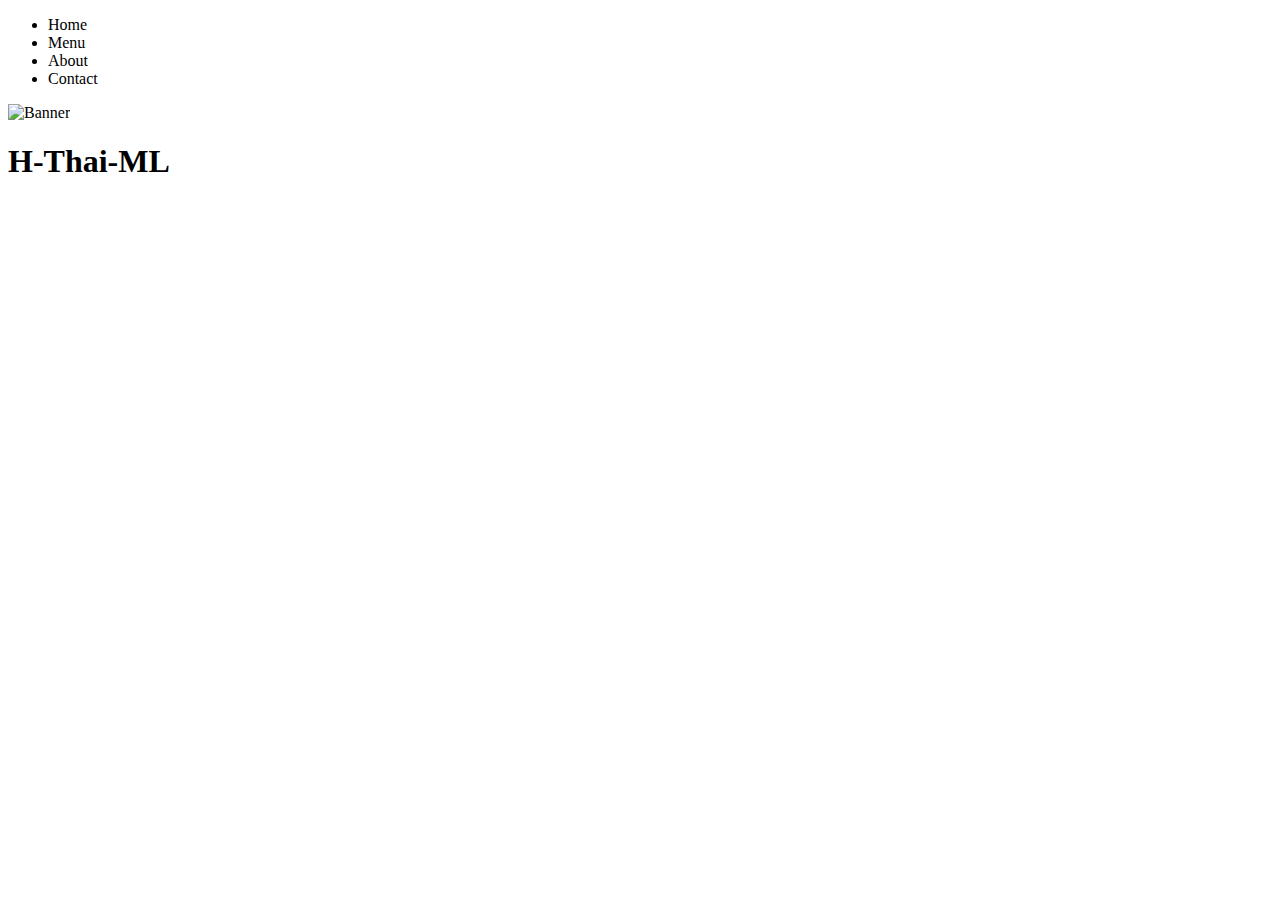
==== index.html @ 3ca65edf "completed Menubar and Banner img" ====
<!DOCTYPE html>
<html lang="en">
<head>
    <meta charset="UTF-8">
    <meta name="viewport" content="width=device-width, initial-scale=1.0">
    <title>H-Thai-ML</title>
    <link rel="stylesheet" href="assets/css/style.css" type="text/css">
</head>
<body>
    <!-- HOME PAGE -->
    <nav>
        <ul>
            <li <a href="index.html">Home</a></li>
            <li <a href="menu.html">Menu</a></li>
            <li <a href="about.html">About</a></li>
            <li <a href="contact.html">Contact</a></li>
        </ul>
    </nav><!-- TODO: Navbar here -->
    <element>
        <img id="banner" src=".\assets\images\banner.png"
            alt="Banner">
        </element><!-- TODO: Banner Image here-->
    <main>
        <h1>H-Thai-ML</h1>
        <!-- TODO: Home page code here-->
    </main>
</body>
</html>
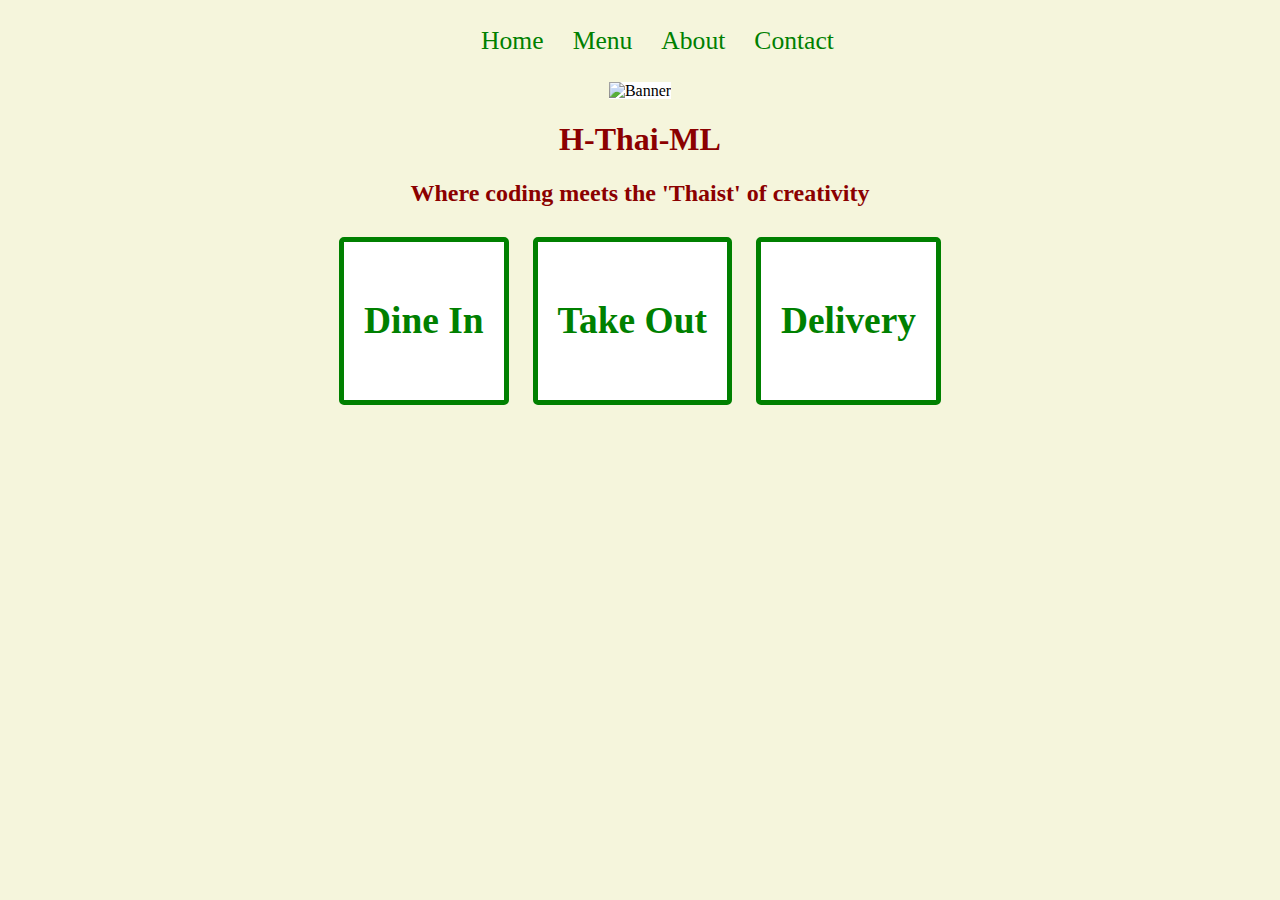
==== commit 56d1f76a: "small updates" ====
--- a/index.html
+++ b/index.html
@@ -10,18 +10,28 @@
     <!-- HOME PAGE -->
     <nav>
         <ul>
-            <li <a href="index.html">Home</a></li>
-            <li <a href="menu.html">Menu</a></li>
-            <li <a href="about.html">About</a></li>
-            <li <a href="contact.html">Contact</a></li>
+            <li> <a href="index.html">Home</a></li>
+            <li> <a href="menu.html">Menu</a></li>
+            <li> <a href="about.html">About</a></li>
+            <li> <a href="contact.html">Contact</a></li>
         </ul>
     </nav><!-- TODO: Navbar here -->
-    <element>
-        <img id="banner" src=".\assets\images\banner.png"
+    <element id="banner">
+        <img src=".\assets\images\banner.png"
             alt="Banner">
         </element><!-- TODO: Banner Image here-->
     <main>
         <h1>H-Thai-ML</h1>
+         <h2>Where coding meets the 'Thaist' of creativity</h2>
+         <serv class="service">
+            <h3>Dine In</h3>
+        </serv>
+        <serv class="service">
+            <h3>Take Out</h3>
+        </serv>
+        <serv class="service">
+            <h3>Delivery</h3>
+        </serv>
         <!-- TODO: Home page code here-->
     </main>
 </body>
--- a/assets/css/style.css
+++ b/assets/css/style.css
@@ -0,0 +1,88 @@
+html,
+body {
+    margin: 0;
+    padding: 0;
+    background-color: beige;
+    text-align: center;
+}
+
+h1,
+h2 {
+    color: darkred;
+}
+
+h3, 
+p,
+li {
+    color: green;
+}
+
+img {
+    width: 100%;
+    height: auto;
+    max-width: 100%;
+}
+
+main {
+    margin: 0 20%;
+}
+
+nav {
+    background-color: beige;
+    padding: 10px;
+    width: 100%;
+}
+
+nav ul {
+    list-style-type: none;
+    text-align: center;
+}
+
+nav li {
+    display: inline;
+}
+
+nav a {
+    text-decoration: none;
+    font-size: 1.6em;
+    color: green;
+    margin-right: 25px;
+}
+
+nav a:hover {
+    color: darkred;
+}
+
+#banner {
+    width: 100%;
+    height: auto;
+    background-color: white;
+}
+
+#banner img {
+    width: 60%;
+    height: auto;
+}
+
+.service {
+    display: inline-block;
+    text-align:center;
+    background-color: white;
+    border: 5px solid green;
+    border-radius: 5px;
+    color: darkred;
+    font-size: 2em;
+    padding: 20px;
+    margin: 10px;
+}
+
+table {
+    border: 3px solid black;
+    width: 100%;
+}
+  
+td,
+th {
+    border: 1px solid black;
+    padding: 5px;
+}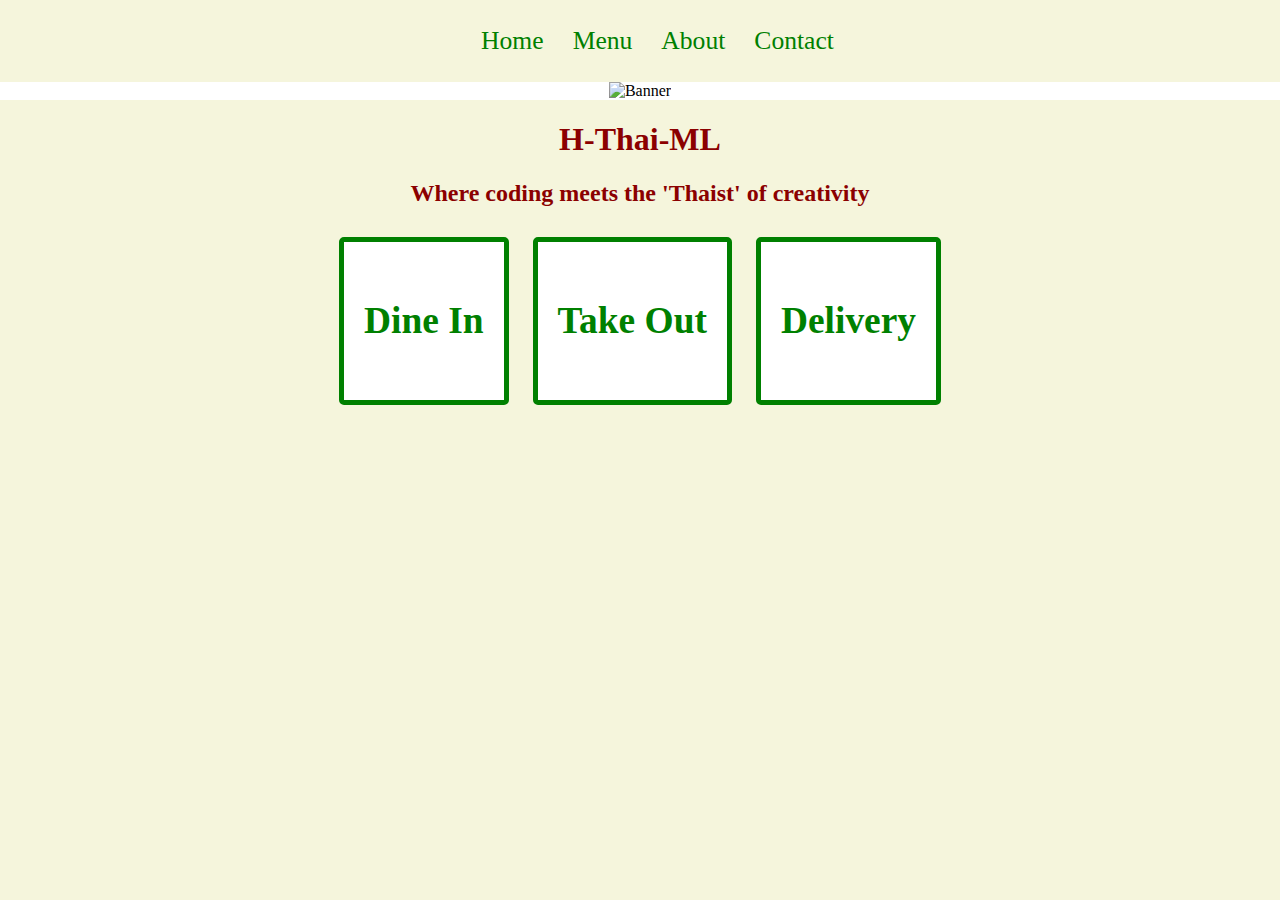
==== commit ebc0cf06: "worded on about" ====
--- a/index.html
+++ b/index.html
@@ -16,14 +16,14 @@
             <li> <a href="contact.html">Contact</a></li>
         </ul>
     </nav><!-- TODO: Navbar here -->
-    <element id="banner">
+    <header id="banner">
         <img src=".\assets\images\banner.png"
             alt="Banner">
-        </element><!-- TODO: Banner Image here-->
+    </header><!-- TODO: Banner Image here-->
     <main>
         <h1>H-Thai-ML</h1>
          <h2>Where coding meets the 'Thaist' of creativity</h2>
-         <serv class="service">
+        <serv class="service">
             <h3>Dine In</h3>
         </serv>
         <serv class="service">
